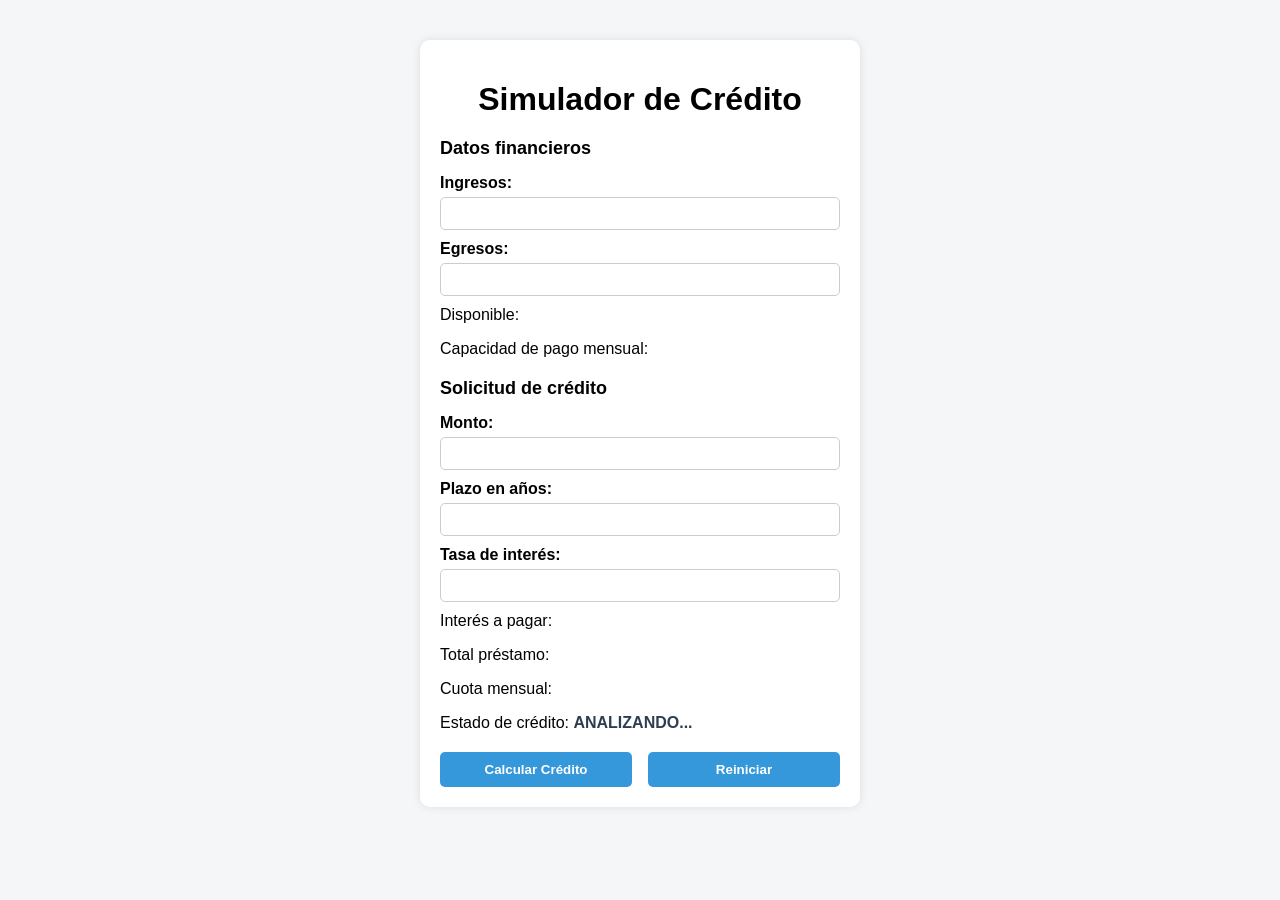
==== simulador.html @ deb959cb "Simulador en git" ====
<!DOCTYPE html>
<html lang="es">
<head>
    <meta charset="UTF-8">
    <meta name="viewport" content="width=device-width, initial-scale=1.0">
    <title>Simulador de Crédito</title>
    <link rel="stylesheet" href="simulador.css">
</head>
<body>

    <div class="container">
        <h1>Simulador de Crédito</h1>

        <h2>Datos financieros</h2>
        <label for="txtIngresos">Ingresos:</label>
        <input type="text" id="txtIngresos">

        <label for="txtEgresos">Egresos:</label>
        <input type="text" id="txtEgresos">

        <p>Disponible: <span id="spnDisponible"></span></p>
        <p>Capacidad de pago mensual: <span id="spnCapacidadPago"></span></p>

        <h2>Solicitud de crédito</h2>
        <label for="txtMonto">Monto:</label>
        <input type="text" id="txtMonto">

        <label for="txtPlazo">Plazo en años:</label>
        <input type="text" id="txtPlazo">

        <label for="txtTasaInteres">Tasa de interés:</label>
        <input type="text" id="txtTasaInteres">

        <p>Interés a pagar: <span id="spnInteresPagar"></span></p>
        <p>Total préstamo: <span id="spnTotalPrestamo"></span></p>
        <p>Cuota mensual: <span id="spnCuotaMensual"></span></p>
        <p>Estado de crédito: <span id="spnEstadoCredito">ANALIZANDO...</span></p>

        <div class="buttons">
            <button id="btnCalcularCredito">Calcular Crédito</button>
            <button id="btnReiniciar">Reiniciar</button>
        </div>
    </div>

</body>
</html>
---- simulador.css ----
body {
    font-family: Arial, sans-serif;
    background-color: #f4f6f8;
    margin: 0;
    padding: 0;
}

.container {
    width: 400px;
    margin: 40px auto;
    padding: 20px;
    background-color: white;
    border-radius: 10px;
    box-shadow: 0 0 10px rgba(0,0,0,0.1);
}

h1 {
    text-align: center;
    margin-bottom: 20px;
}

h2 {
    margin-top: 20px;
    font-size: 18px;
}

label {
    display: block;
    margin-top: 10px;
    font-weight: bold;
}

input {
    width: 100%;
    padding: 8px;
    margin-top: 5px;
    border-radius: 5px;
    border: 1px solid #ccc;
    box-sizing: border-box;
}

p {
    margin-top: 10px;
}

span {
    font-weight: bold;
    color: #2c3e50;
}

.buttons {
    margin-top: 20px;
    display: flex;
    justify-content: space-between;
}

button {
    width: 48%;
    padding: 10px;
    border: none;
    border-radius: 5px;
    background-color: #3498db;
    color: white;
    font-weight: bold;
    cursor: pointer;
}

button:hover {
    background-color: #2980b9;
}
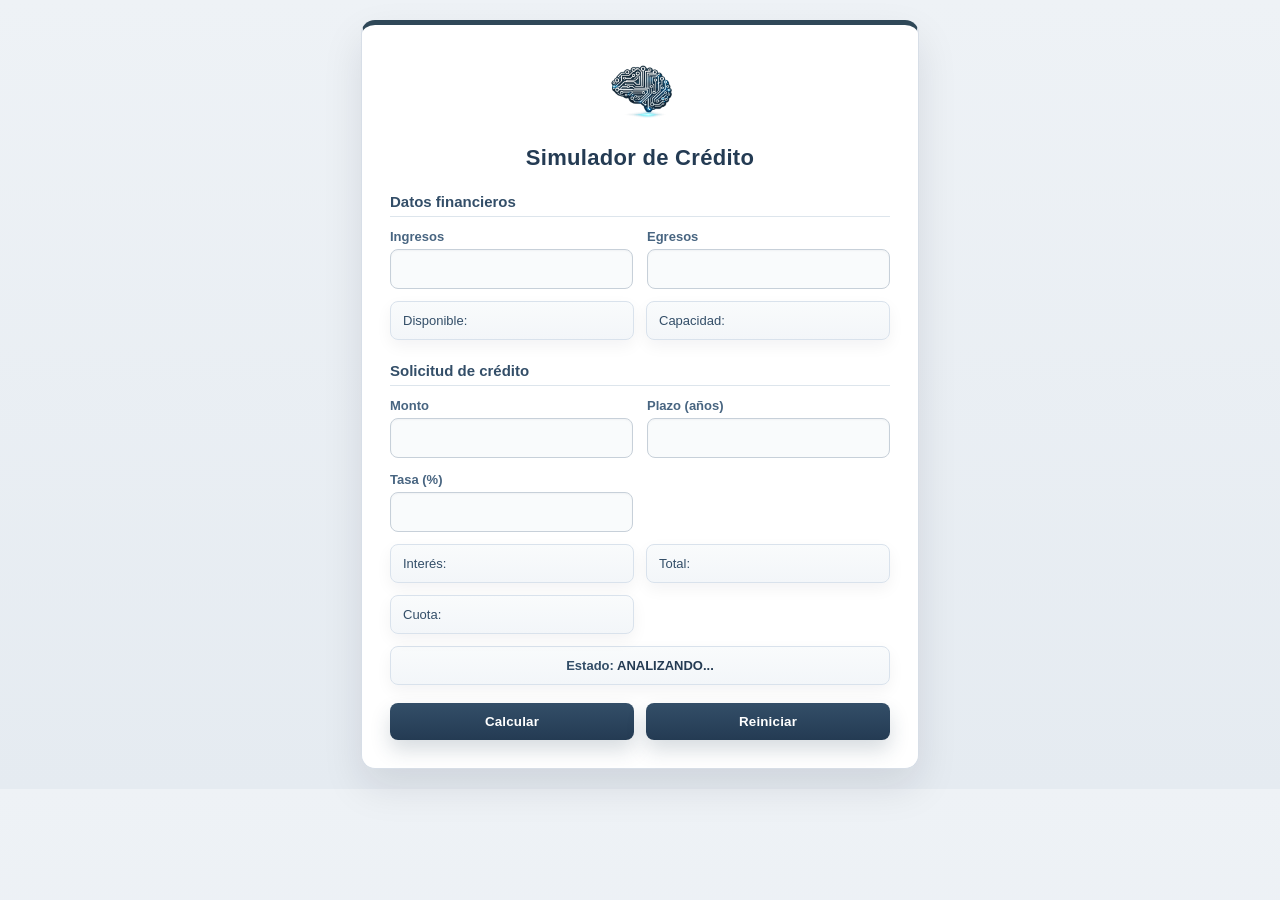
==== commit 0007964b: "Mejorado visual con IA y subido prompts" ====
--- a/simulador.html
+++ b/simulador.html
@@ -1,46 +1,77 @@
 <!DOCTYPE html>
 <html lang="es">
+
 <head>
     <meta charset="UTF-8">
     <meta name="viewport" content="width=device-width, initial-scale=1.0">
     <title>Simulador de Crédito</title>
     <link rel="stylesheet" href="simulador.css">
 </head>
+
 <body>
 
     <div class="container">
-        <h1>Simulador de Crédito</h1>
+
+        <div class="header">
+            <img src="logo.png" alt="Logo" class="logo">
+            <h1>Simulador de Crédito</h1>
+        </div>
 
         <h2>Datos financieros</h2>
-        <label for="txtIngresos">Ingresos:</label>
-        <input type="text" id="txtIngresos">
 
-        <label for="txtEgresos">Egresos:</label>
-        <input type="text" id="txtEgresos">
+        <div class="form-grid">
+            <div>
+                <label for="txtIngresos">Ingresos</label>
+                <input type="text" id="txtIngresos">
+            </div>
 
-        <p>Disponible: <span id="spnDisponible"></span></p>
-        <p>Capacidad de pago mensual: <span id="spnCapacidadPago"></span></p>
+            <div>
+                <label for="txtEgresos">Egresos</label>
+                <input type="text" id="txtEgresos">
+            </div>
+        </div>
+
+        <div class="result-grid">
+            <p>Disponible: <span id="spnDisponible"></span></p>
+            <p>Capacidad: <span id="spnCapacidadPago"></span></p>
+        </div>
 
         <h2>Solicitud de crédito</h2>
-        <label for="txtMonto">Monto:</label>
-        <input type="text" id="txtMonto">
 
-        <label for="txtPlazo">Plazo en años:</label>
-        <input type="text" id="txtPlazo">
+        <div class="form-grid">
+            <div>
+                <label for="txtMonto">Monto</label>
+                <input type="text" id="txtMonto">
+            </div>
 
-        <label for="txtTasaInteres">Tasa de interés:</label>
-        <input type="text" id="txtTasaInteres">
+            <div>
+                <label for="txtPlazo">Plazo (años)</label>
+                <input type="text" id="txtPlazo">
+            </div>
 
-        <p>Interés a pagar: <span id="spnInteresPagar"></span></p>
-        <p>Total préstamo: <span id="spnTotalPrestamo"></span></p>
-        <p>Cuota mensual: <span id="spnCuotaMensual"></span></p>
-        <p>Estado de crédito: <span id="spnEstadoCredito">ANALIZANDO...</span></p>
+            <div>
+                <label for="txtTasaInteres">Tasa (%)</label>
+                <input type="text" id="txtTasaInteres">
+            </div>
+        </div>
+
+        <div class="result-grid">
+            <p>Interés: <span id="spnInteresPagar"></span></p>
+            <p>Total: <span id="spnTotalPrestamo"></span></p>
+            <p>Cuota: <span id="spnCuotaMensual"></span></p>
+        </div>
+
+        <p class="estado">Estado: <span id="spnEstadoCredito">ANALIZANDO...</span></p>
 
         <div class="buttons">
-            <button id="btnCalcularCredito">Calcular Crédito</button>
+            <button id="btnCalcularCredito" onclick="calcular()">Calcular</button>
             <button id="btnReiniciar">Reiniciar</button>
         </div>
+
     </div>
 
+    <script src="funciones.js"></script>
+    <script src="simulador.js"></script>
 </body>
+
 </html>
--- a/simulador.css
+++ b/simulador.css
@@ -1,70 +1,155 @@
 body {
     font-family: Arial, sans-serif;
-    background-color: #f4f6f8;
+    background: linear-gradient(180deg, #eef2f6 0%, #e5ebf1 100%);
     margin: 0;
-    padding: 0;
+    padding: 20px;
+    color: #1f2933;
 }
 
 .container {
-    width: 400px;
-    margin: 40px auto;
-    padding: 20px;
-    background-color: white;
-    border-radius: 10px;
-    box-shadow: 0 0 10px rgba(0,0,0,0.1);
+    max-width: 500px;
+    margin: auto;
+    background: #ffffff;
+    padding: 28px;
+    border-radius: 14px;
+    box-shadow: 0 18px 40px rgba(15, 23, 42, 0.10);
+    border: 1px solid #d7dee7;
+    border-top: 5px solid #2f4858;
+}
+
+.header {
+    text-align: center;
+    margin-bottom: 18px;
+}
+
+.logo {
+    width: 120px;
+    margin-bottom: 8px;
 }
 
 h1 {
-    text-align: center;
-    margin-bottom: 20px;
+    margin: 0;
+    font-size: 22px;
+    color: #243b53;
+    letter-spacing: 0.3px;
 }
 
 h2 {
-    margin-top: 20px;
-    font-size: 18px;
+    font-size: 15px;
+    color: #334e68;
+    margin-top: 22px;
+    margin-bottom: 12px;
+    padding-bottom: 6px;
+    border-bottom: 1px solid #dde5ec;
+}
+
+.form-grid {
+    display: grid;
+    grid-template-columns: 1fr 1fr;
+    gap: 14px;
 }
 
 label {
+    font-size: 13px;
+    font-weight: bold;
+    color: #486581;
     display: block;
-    margin-top: 10px;
-    font-weight: bold;
+    margin-bottom: 5px;
 }
 
 input {
     width: 100%;
-    padding: 8px;
-    margin-top: 5px;
-    border-radius: 5px;
-    border: 1px solid #ccc;
+    padding: 11px 12px;
+    border-radius: 8px;
+    border: 1px solid #c7d0d9;
+    background: #f9fbfc;
     box-sizing: border-box;
+    font-size: 14px;
+    color: #1f2933;
+    box-shadow: inset 0 1px 2px rgba(15, 23, 42, 0.04);
+    transition: all 0.2s ease;
+}
+
+input:focus {
+    outline: none;
+    border-color: #52606d;
+    background: #ffffff;
+    box-shadow: 0 0 0 3px rgba(82, 96, 109, 0.12);
+}
+
+.result-grid {
+    display: grid;
+    grid-template-columns: 1fr 1fr;
+    gap: 12px;
+    margin-top: 12px;
 }
 
 p {
-    margin-top: 10px;
+    background: linear-gradient(180deg, #f9fbfc 0%, #f3f6f9 100%);
+    padding: 11px 12px;
+    border-radius: 8px;
+    font-size: 13px;
+    margin: 0;
+    border: 1px solid #d9e2ec;
+    box-shadow: 0 6px 16px rgba(15, 23, 42, 0.05);
+    color: #334e68;
 }
 
 span {
     font-weight: bold;
-    color: #2c3e50;
+    color: #243b53;
+}
+
+.estado {
+    margin-top: 12px;
+    text-align: center;
+    font-weight: bold;
+    background: linear-gradient(180deg, #f9fbfc 0%, #f3f6f9 100%);
+    border: 1px solid #d9e2ec;
+    box-shadow: 0 6px 16px rgba(15, 23, 42, 0.05);
 }
 
 .buttons {
-    margin-top: 20px;
     display: flex;
-    justify-content: space-between;
+    gap: 12px;
+    margin-top: 18px;
 }
 
 button {
-    width: 48%;
-    padding: 10px;
+    flex: 1;
+    padding: 11px;
     border: none;
-    border-radius: 5px;
-    background-color: #3498db;
+    border-radius: 8px;
+    background: linear-gradient(180deg, #334e68 0%, #243b53 100%);
     color: white;
     font-weight: bold;
+    letter-spacing: 0.2px;
     cursor: pointer;
+    box-shadow: 0 10px 20px rgba(36, 59, 83, 0.18);
+    transition: all 0.2s ease;
 }
 
 button:hover {
-    background-color: #2980b9;
+    background: linear-gradient(180deg, #243b53 0%, #1f2933 100%);
+    transform: translateY(-1px);
+}
+
+button:active {
+    transform: translateY(0);
+}
+
+/* RESPONSIVE */
+@media (max-width: 600px) {
+    .form-grid,
+    .result-grid {
+        grid-template-columns: 1fr;
+    }
+
+    .container {
+        padding: 20px;
+    }
+
+    .buttons {
+        flex-direction: column;
+    }
 }
